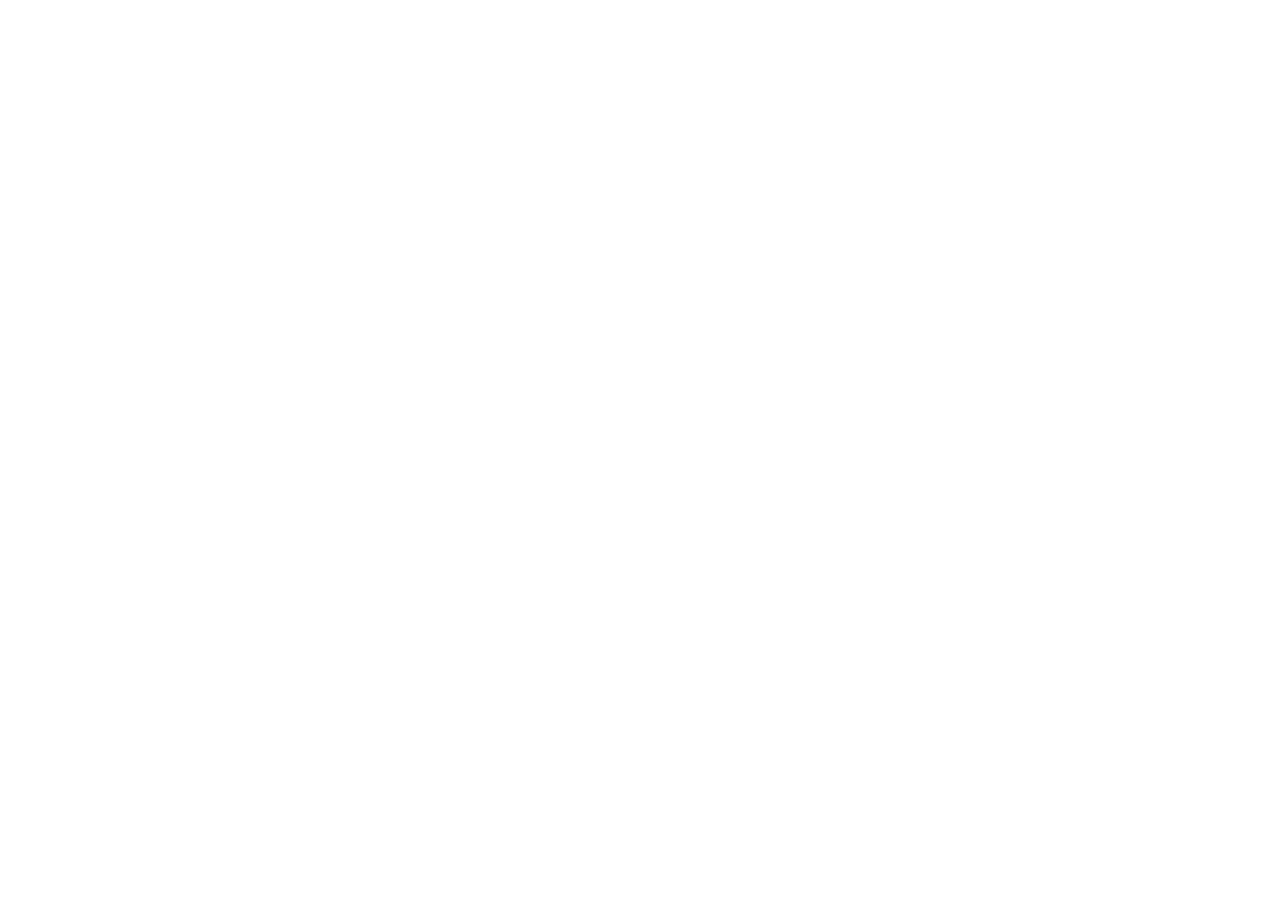
==== dadi/index.html @ 4dc8661e "add random number selector" ====
<!DOCTYPE html>
<html lang="en">
<head>
    <meta charset="UTF-8">
    <meta http-equiv="X-UA-Compatible" content="IE=edge">
    <meta name="viewport" content="width=device-width, initial-scale=1.0">
    <title>Document</title>
</head>
<body>
    <script src="dadi.js"></script>
</body>
</html>
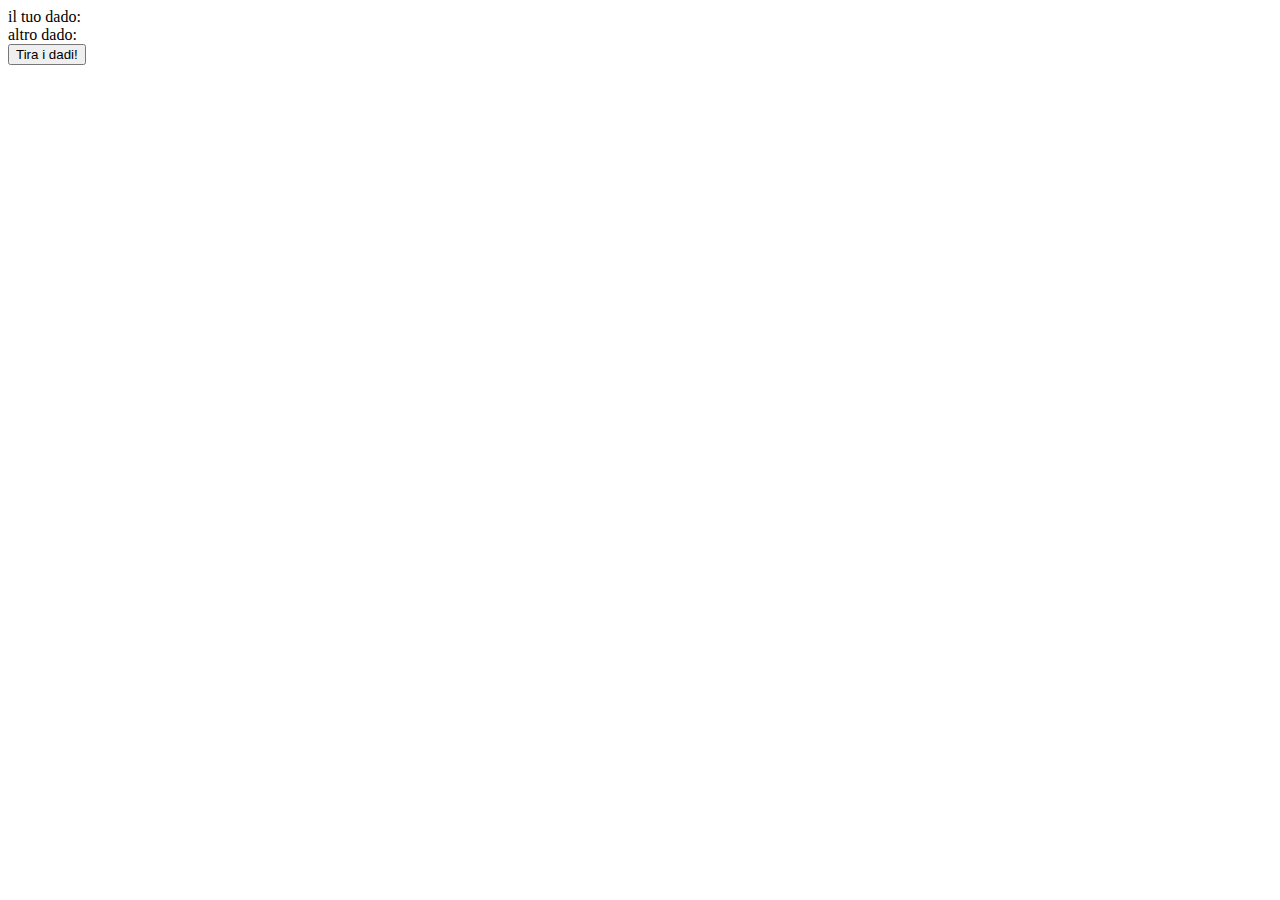
==== commit 0d7f71e7: "structure fix" ====
--- a/dadi/index.html
+++ b/dadi/index.html
@@ -4,9 +4,12 @@
     <meta charset="UTF-8">
     <meta http-equiv="X-UA-Compatible" content="IE=edge">
     <meta name="viewport" content="width=device-width, initial-scale=1.0">
-    <title>Document</title>
+    <title>dadi</title>
 </head>
 <body>
+    <div class="player">il tuo dado:<span class="player-result"></span></div>
+    <div class="cpu">altro dado:<span class="cpu-result"></span></div>
+    <button class="dice-roll">Tira i dadi!</button>
     <script src="dadi.js"></script>
 </body>
 </html>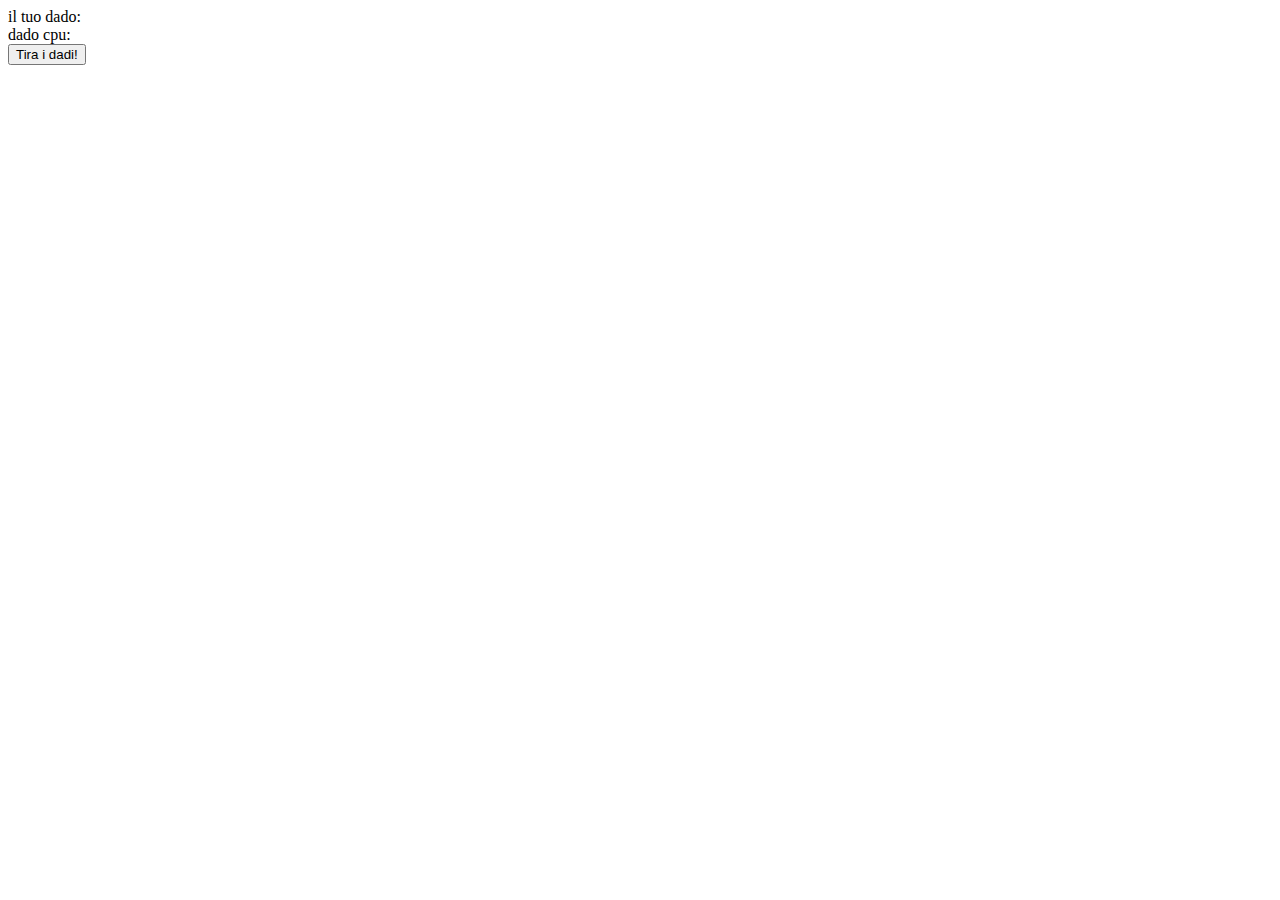
==== commit 514b88ab: "add DOM click function" ====
--- a/dadi/index.html
+++ b/dadi/index.html
@@ -7,9 +7,15 @@
     <title>dadi</title>
 </head>
 <body>
-    <div class="player">il tuo dado:<span class="player-result"></span></div>
-    <div class="cpu">altro dado:<span class="cpu-result"></span></div>
-    <button class="dice-roll">Tira i dadi!</button>
+
+    <div class="player">il tuo dado: <span id="player-result"></span></div>
+    <div>dado cpu: <span id="cpu-result"></span></div>
+    <button id="dice-roll">Tira i dadi!</button>
+    <div id="conclusion"></div>
+    
+
+
+
     <script src="dadi.js"></script>
 </body>
 </html>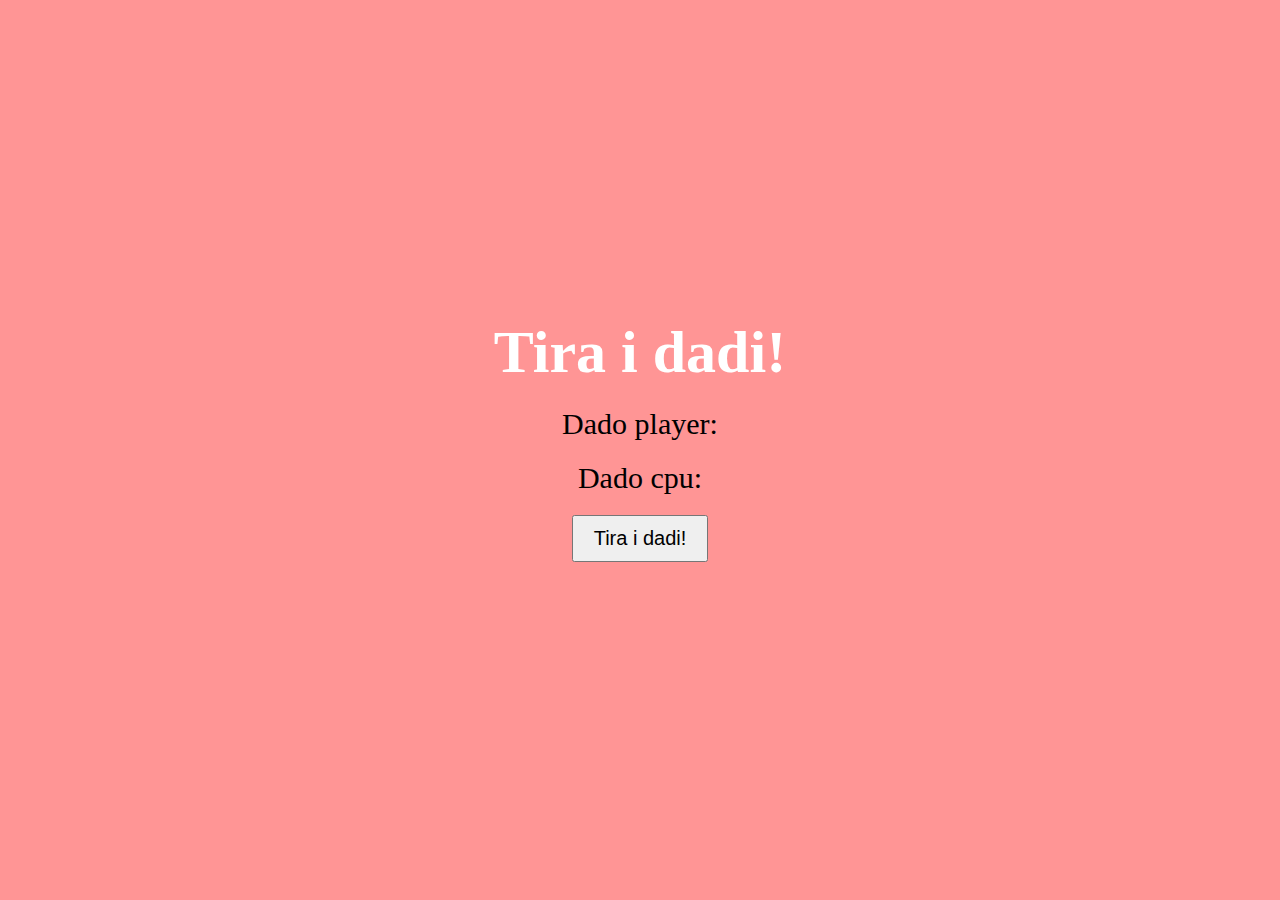
==== commit f59fe342: "add css" ====
--- a/dadi/index.html
+++ b/dadi/index.html
@@ -5,16 +5,21 @@
     <meta http-equiv="X-UA-Compatible" content="IE=edge">
     <meta name="viewport" content="width=device-width, initial-scale=1.0">
     <title>dadi</title>
+    <link rel="stylesheet" href="style.css">
 </head>
 <body>
 
-    <div class="player">il tuo dado: <span id="player-result"></span></div>
-    <div>dado cpu: <span id="cpu-result"></span></div>
-    <button id="dice-roll">Tira i dadi!</button>
-    <div id="conclusion"></div>
-    
+    <div class="container">
+        <h1>Tira i dadi!</h1>
 
+        <div>Dado player: <span id="player-result"></span></div>
 
+        <div>Dado cpu: <span id="cpu-result"></span></div>
+
+        <button id="dice-roll">Tira i dadi!</button>
+
+        <span id="conclusion"></span>
+    </div>
 
     <script src="dadi.js"></script>
 </body>
--- a/dadi/style.css
+++ b/dadi/style.css
@@ -0,0 +1,34 @@
+*{
+    margin: 0;
+    padding: 0;
+    box-sizing: border-box;
+}
+
+body{
+    display: flex;
+    align-items: center;
+    justify-content: center;
+    background-color: rgb(255, 149, 149);
+    height: 100vh;
+}
+
+h1{
+    color: white;
+}
+
+.container{
+    font-size: 30px;
+    display: flex;
+    flex-direction: column;
+    align-items: center;
+    gap: 20px;
+}
+
+button{
+    font-size: 20px;
+    padding: 10px 20px;
+}
+
+span{
+    color: white;
+}